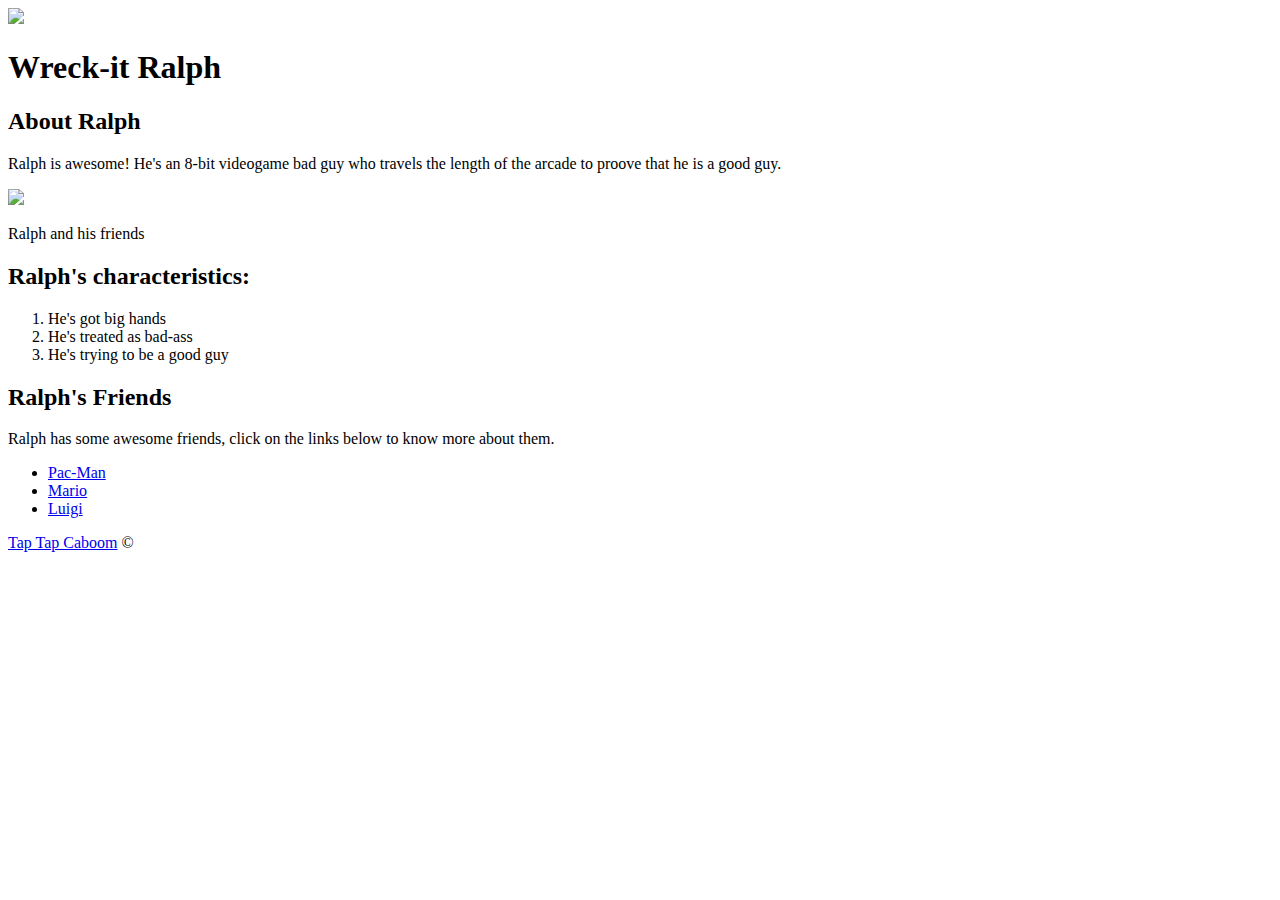
==== index.html @ 54bdd9b8 "Practice html with website for simple character." ====
<!DOCTYPE html>
<html>
<head>
	<meta charset="utf-8">
	<meta name="viewport" content="width=device-width, initial-scale=1">
	<title>Wreck-it Ralph</title>
	<link rel="icon" href="https://podfanz.com/wp-content/uploads/2019/02/wreck_it_ralph_one_man_wrecking_crew_products_square_sticker-rfc5a6712df2d4152bcc61190d1b8827d_v9wf3_8byvr_699.jpg">
	
</head>
<body>
	<!-- header element-->
	<header>
		<img src="https://podfanz.com/wp-content/uploads/2019/02/wreck_it_ralph_one_man_wrecking_crew_products_square_sticker-rfc5a6712df2d4152bcc61190d1b8827d_v9wf3_8byvr_699.jpg">
		<h1>Wreck-it Ralph</h1>
	</header>

	<!-- main element -->
	<main>
		<h2>About Ralph</h2>
		<p>Ralph is awesome! He's an 8-bit videogame bad guy who travels the length of the arcade to proove that he is a good guy.</p>
		<img src="https://lumiere-a.akamaihd.net/v1/images/wreck-it-ralph-2-w1920-my_f5ac5fb5.jpeg">
		<p>Ralph and his friends</p>

		<!-- characteristics -->
		<h2>Ralph's characteristics:</h2>
		<ol>
			<li>He's got big hands</li>
			<li>He's treated as bad-ass</li>
			<li>He's trying to be a good guy</li>
		</ol>

		<!-- friends -->
		<h2>Ralph's Friends</h2>
		<p>Ralph has some awesome friends, click on the links below to know more about them.</p>
		<ul>
			<li><a target= "_blank" href="https://it.wikipedia.org/wiki/Pac-Man">Pac-Man</a></li>
			<li><a target= "_blank" href="https://it.wikipedia.org/wiki/Mario_(personaggio)">Mario</a></li>
			<li><a target= "_blank" href="https://it.wikipedia.org/wiki/Luigi_(personaggio)">Luigi</a></li>
		</ul>
	</main>

	<!-- footer element -->
	<footer>
		<p><a href="https://taptapkaboom.com">Tap Tap Caboom</a> &copy;</p>
	</footer>
</body>
</html>
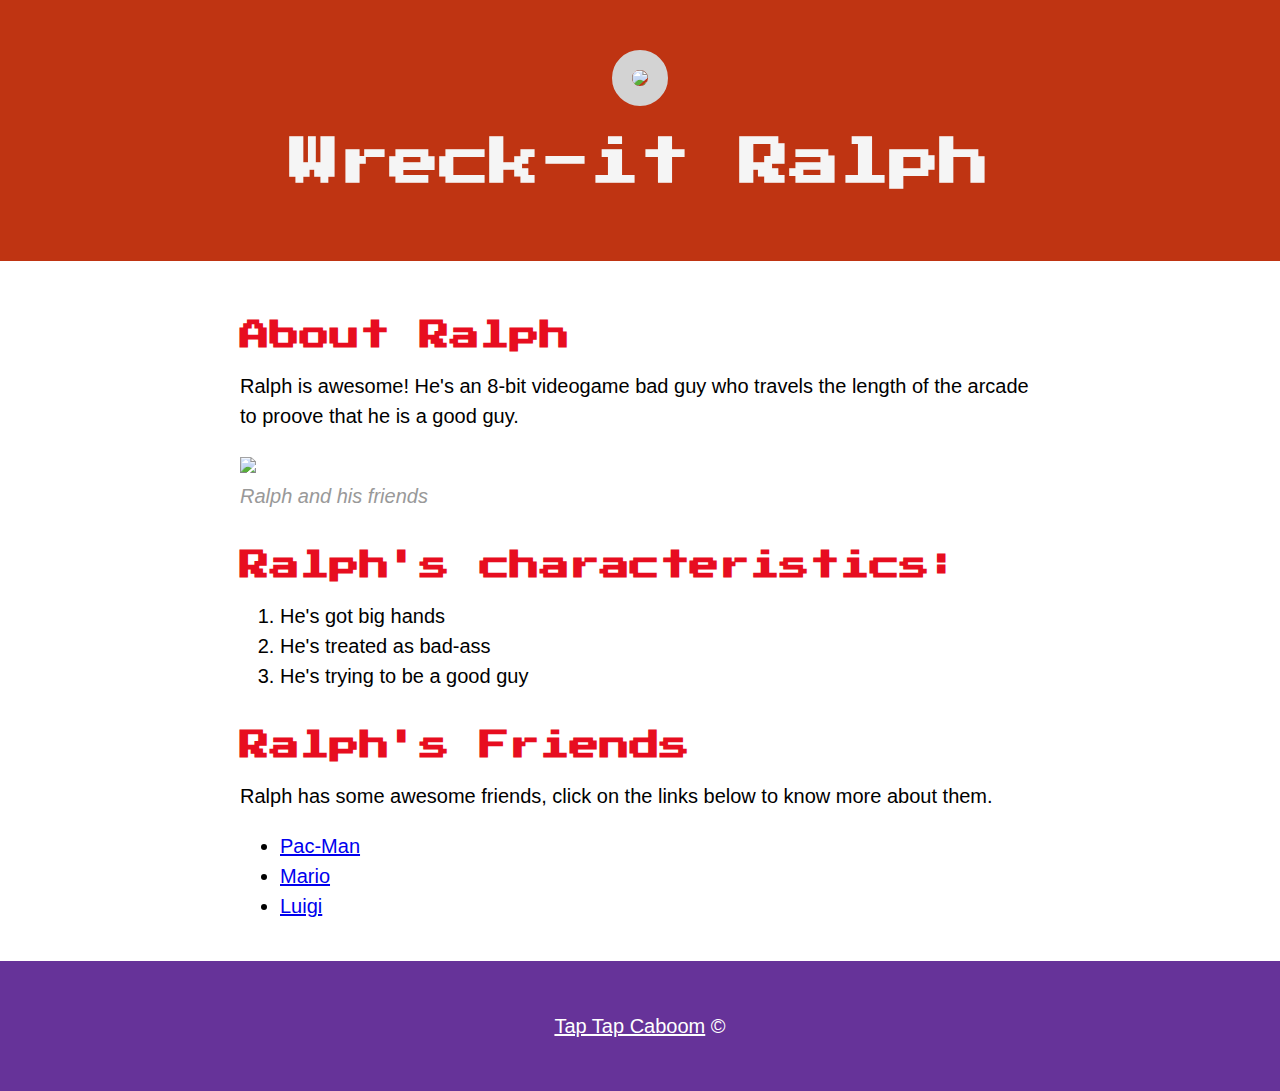
==== commit fb700776: "Added a class for the caption to the html and created a css file." ====
--- a/index.html
+++ b/index.html
@@ -5,7 +5,11 @@
 	<meta name="viewport" content="width=device-width, initial-scale=1">
 	<title>Wreck-it Ralph</title>
 	<link rel="icon" href="https://podfanz.com/wp-content/uploads/2019/02/wreck_it_ralph_one_man_wrecking_crew_products_square_sticker-rfc5a6712df2d4152bcc61190d1b8827d_v9wf3_8byvr_699.jpg">
-	
+	<link rel="preconnect" href="https://fonts.googleapis.com">
+	<link rel="preconnect" href="https://fonts.gstatic.com" crossorigin>
+	<link href="https://fonts.googleapis.com/css2?family=Press+Start+2P&display=swap" rel="stylesheet">
+	<link rel="stylesheet" type="text/css" href="css/hero.css">
+
 </head>
 <body>
 	<!-- header element-->
@@ -19,7 +23,7 @@
 		<h2>About Ralph</h2>
 		<p>Ralph is awesome! He's an 8-bit videogame bad guy who travels the length of the arcade to proove that he is a good guy.</p>
 		<img src="https://lumiere-a.akamaihd.net/v1/images/wreck-it-ralph-2-w1920-my_f5ac5fb5.jpeg">
-		<p>Ralph and his friends</p>
+		<p class="caption">Ralph and his friends</p>
 
 		<!-- characteristics -->
 		<h2>Ralph's characteristics:</h2>
--- a/css/hero.css
+++ b/css/hero.css
@@ -0,0 +1,84 @@
+body{
+	margin:0;
+	font-family: Helvetica, Arial, sans-serif;
+	font-size: 20px;
+	line-height: 30px;
+}
+
+header{
+	background-color: #BF3412;
+	text-align: center;
+	padding-top: 50px;
+	padding-bottom: 50px;
+}
+
+h1, h2{
+	font-family: 'Press Start 2P', cursive;
+}
+header h1{
+	color: whitesmoke;
+	font-size: 50px;
+
+}
+
+header img{
+	border-radius: 150px;
+	width: 300px;
+	border: 20px solid lightgray;
+}
+
+main{
+	max-width: 800px;
+	margin: 0 auto;
+	padding: 20px;
+}
+
+main img{
+	max-width: 100%;
+}
+
+h2{
+	font-size: 30px;
+	color: #e70d20;
+	margin: 40px 0px 10px;
+}
+
+h2:hover{
+	color: whitesmoke;
+	background-color: lime;
+}
+}
+a{
+	color: #e70d20;
+}
+
+a:hover{
+	color: #483d94;
+}
+
+footer{
+	background-color: rebeccapurple;
+	text-align: center;
+	color: white;
+	padding: 50px;
+}
+
+footer p{
+	margin: 0;
+}
+
+footer a{
+	color: white;
+}
+
+footer a:hover{
+	opacity: 0.5;
+	background-color: transparent;
+	color: navajowhite;
+}
+
+p.caption{
+	color: #999999;
+	font-style: italic;
+	margin-top: 0;
+}